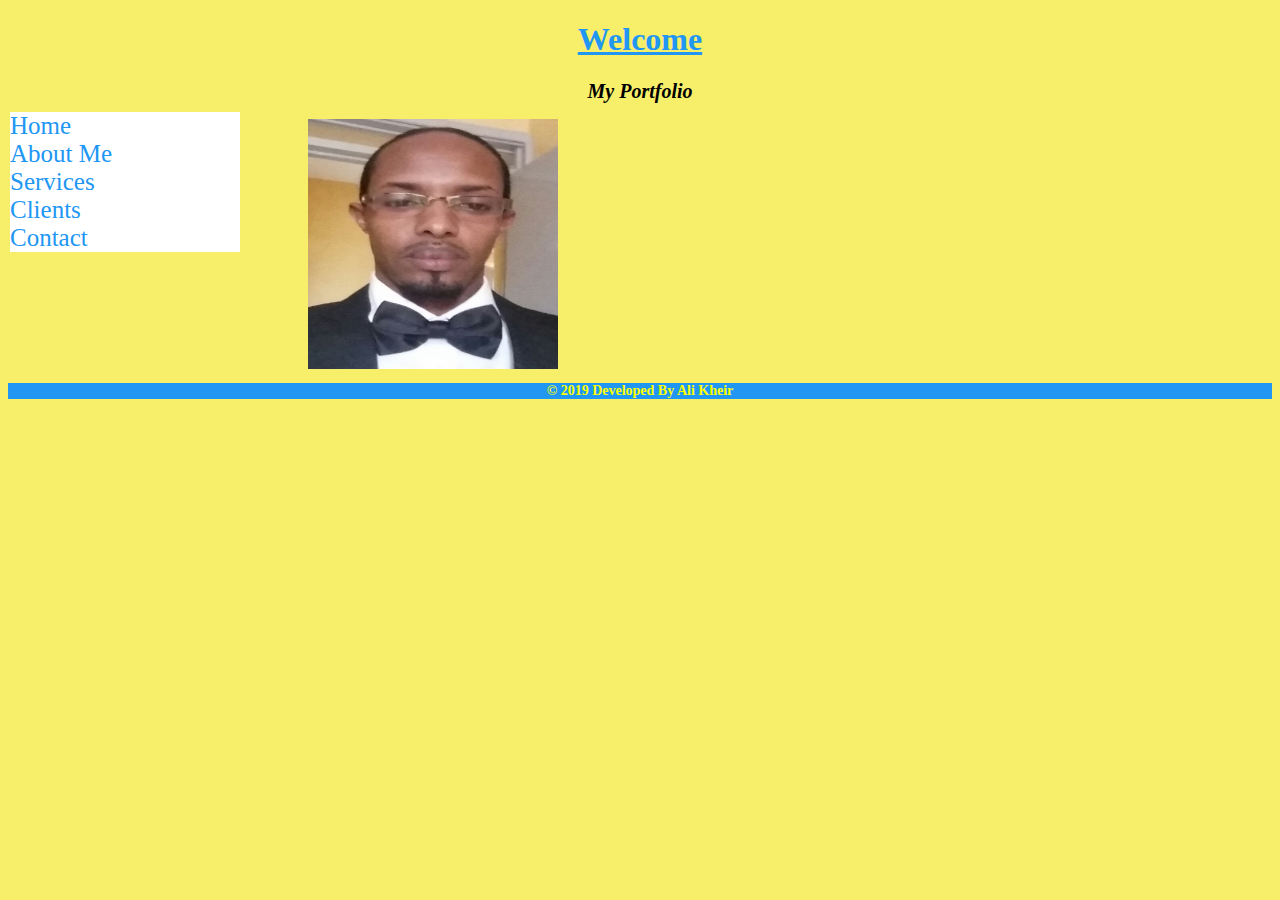
==== about.html @ ee095470 "update pages" ====
<!DOCTYPE html>
<html lang="en" dir="ltr">
  <head>
    <meta charset="utf-8">
    <title>My Portfolio</title>
    <link href="css/styles.css" rel="stylesheet" type="text/css">
  </head>
  <body>
    <h1>Welcome</h1>
    <h2>My Portfolio</h2>

    <div class="Alinav">
      <a href="index.html">Home</a>
      <a href="about.html">About Me</a>
      <a href="services.html">Services</a>
      <a href="clients.html">Clients</a>
     <a href="#contact">Contact</a>
    </div>

    <div class="image-container">
      <img src="images/Ali.jpg" alt="webdeveloper" class="passport">
    </div>



  </body>









  <p class="footer">© 2019 Developed By Ali Kheir</p>
</html>
---- css/styles.css ----
body{
  background-color: #f7ef6a;
}

h1{text-align: center;
  text-decoration: underline;
  color: #2196f3;
  font-size: 32px;
  font-weight: bold;
}

.Alinav {
  width: 230px;
  position: fixed;
  top: 112px;
  left: 10px;
  background: #ffffff;
}

.Alinav a {

  text-decoration: none;
  font-size: 25px;
  color: #2196F3;
  display: block;
}

.Alinav a:hover {
  color: #064579;
}


h2{text-align: center;
  font-style: italic;
  font-size: 20px;
  color: black;
}
.intro{text-align: left;
  font-size: 18px;
  color: black;
}
.mainimage {
  display: block;
  margin-left: auto;
  margin-right: auto;
  width: 1100px;
  height: 500px;
}
.image1{
  height: 200px;
  width: 200px;
  padding-left: 30px;
}
.image2{
  height: 200px;
  width: 200px;
  padding-left: 30px;
}

.column {
  float: left;
  width: 50%;
}

.row:after {
  content: "";
  display: table;
  clear: both;
}

.image-container {
  display: flex;
  justify-content: left;
  padding-left: 300px;
}
.passport{
  height: 250px;
  width: 250px;
}

.webdesign{
  padding-left: 90px;
}

.appdev{
  padding-left: 90px;
}
.happytrails{
   padding-left: 40px;
}






























.footer{
  text-align: center;
  font-size: 14px;
  font-weight: bold;
  background-color: #2196f3;
  color: yellow;
}
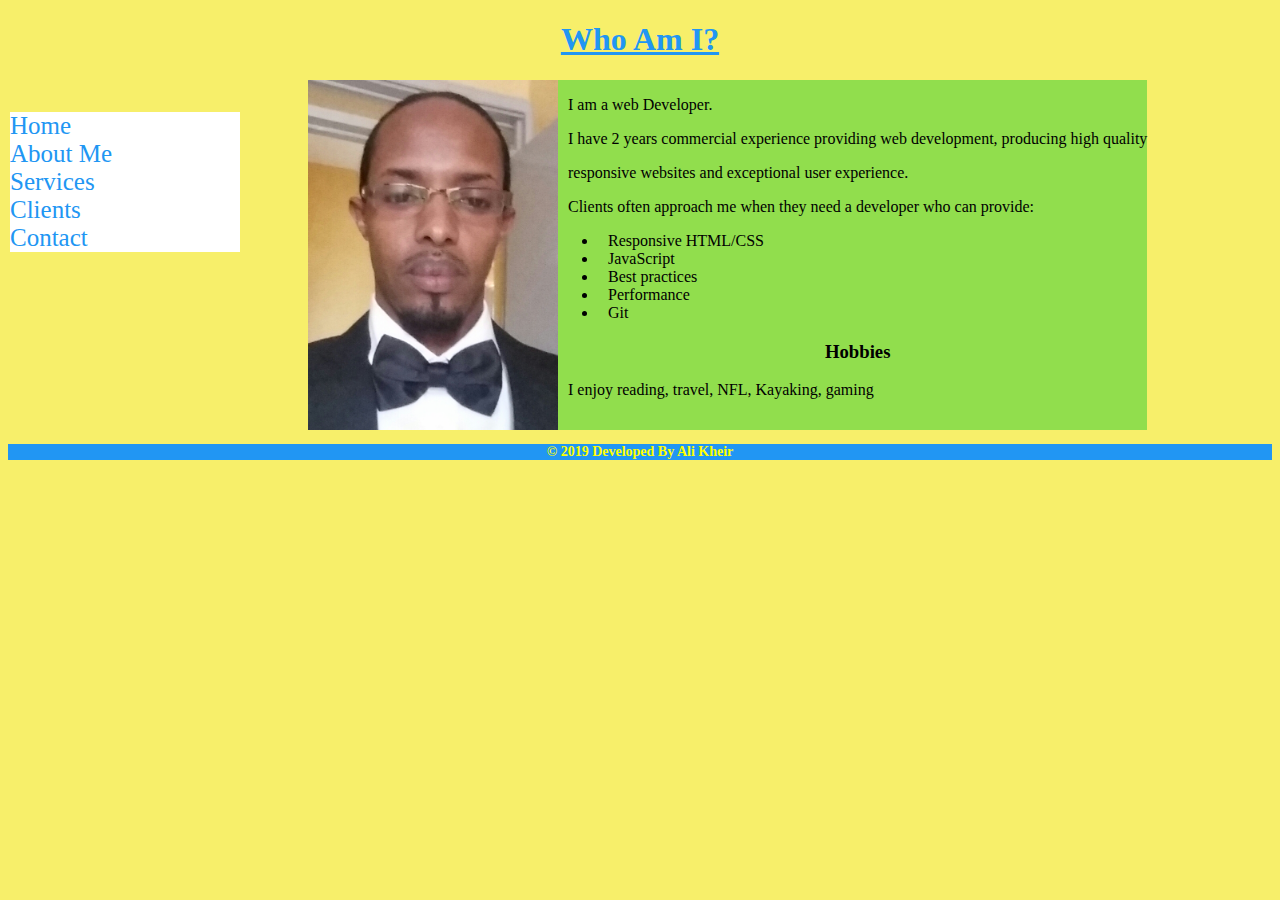
==== commit 68f7c69c: "add contact page" ====
--- a/about.html
+++ b/about.html
@@ -4,23 +4,38 @@
     <meta charset="utf-8">
     <title>My Portfolio</title>
     <link href="css/styles.css" rel="stylesheet" type="text/css">
+    <meta name="viewport" content="width=device-width, initial-scale=1">
   </head>
   <body>
-    <h1>Welcome</h1>
-    <h2>My Portfolio</h2>
+    <h1>Who Am I?</h1>
 
     <div class="Alinav">
       <a href="index.html">Home</a>
       <a href="about.html">About Me</a>
       <a href="services.html">Services</a>
       <a href="clients.html">Clients</a>
-     <a href="#contact">Contact</a>
+     <a href="contact.html">Contact</a>
     </div>
 
-    <div class="image-container">
+  <div class="image-container">
       <img src="images/Ali.jpg" alt="webdeveloper" class="passport">
+
+    <div class="bio" style="background-color:#91DE4D;">
+      <p>I am a web Developer.</p>
+      <p>I have 2 years commercial experience providing web development, producing
+        high quality</p><p>responsive websites and exceptional user experience.</p>
+        <p>Clients often approach me when they need a developer who can provide:</p>
+        <ul>
+          <li>Responsive HTML/CSS</li>
+          <li>JavaScript</li>
+          <li>Best practices</li>
+          <li>Performance</li>
+          <li>Git</li>
+        </ul>
+      <h3>Hobbies</h3>
+      <p>I enjoy reading, travel, NFL, Kayaking, gaming</p>
     </div>
-
+  </div>
 
 
   </body>
--- a/css/styles.css
+++ b/css/styles.css
@@ -7,6 +7,9 @@
   color: #2196f3;
   font-size: 32px;
   font-weight: bold;
+}
+h3{
+  text-align: center;
 }
 
 .Alinav {
@@ -74,7 +77,7 @@
   padding-left: 300px;
 }
 .passport{
-  height: 250px;
+  height:350px;
   width: 250px;
 }
 
@@ -88,35 +91,16 @@
 .happytrails{
    padding-left: 40px;
 }
-
-
-
-
-
-
-
-
-
-
-
-
-
-
-
-
-
-
-
-
-
-
-
-
-
-
-
-
-
+.bio{
+  text-align: left;
+  float: right;
+  text-align: left;
+  text-indent: 10px;
+}
+.contact{
+  box-sizing: border-box;
+  padding-left: 500px;
+}
 
 .footer{
   text-align: center;
